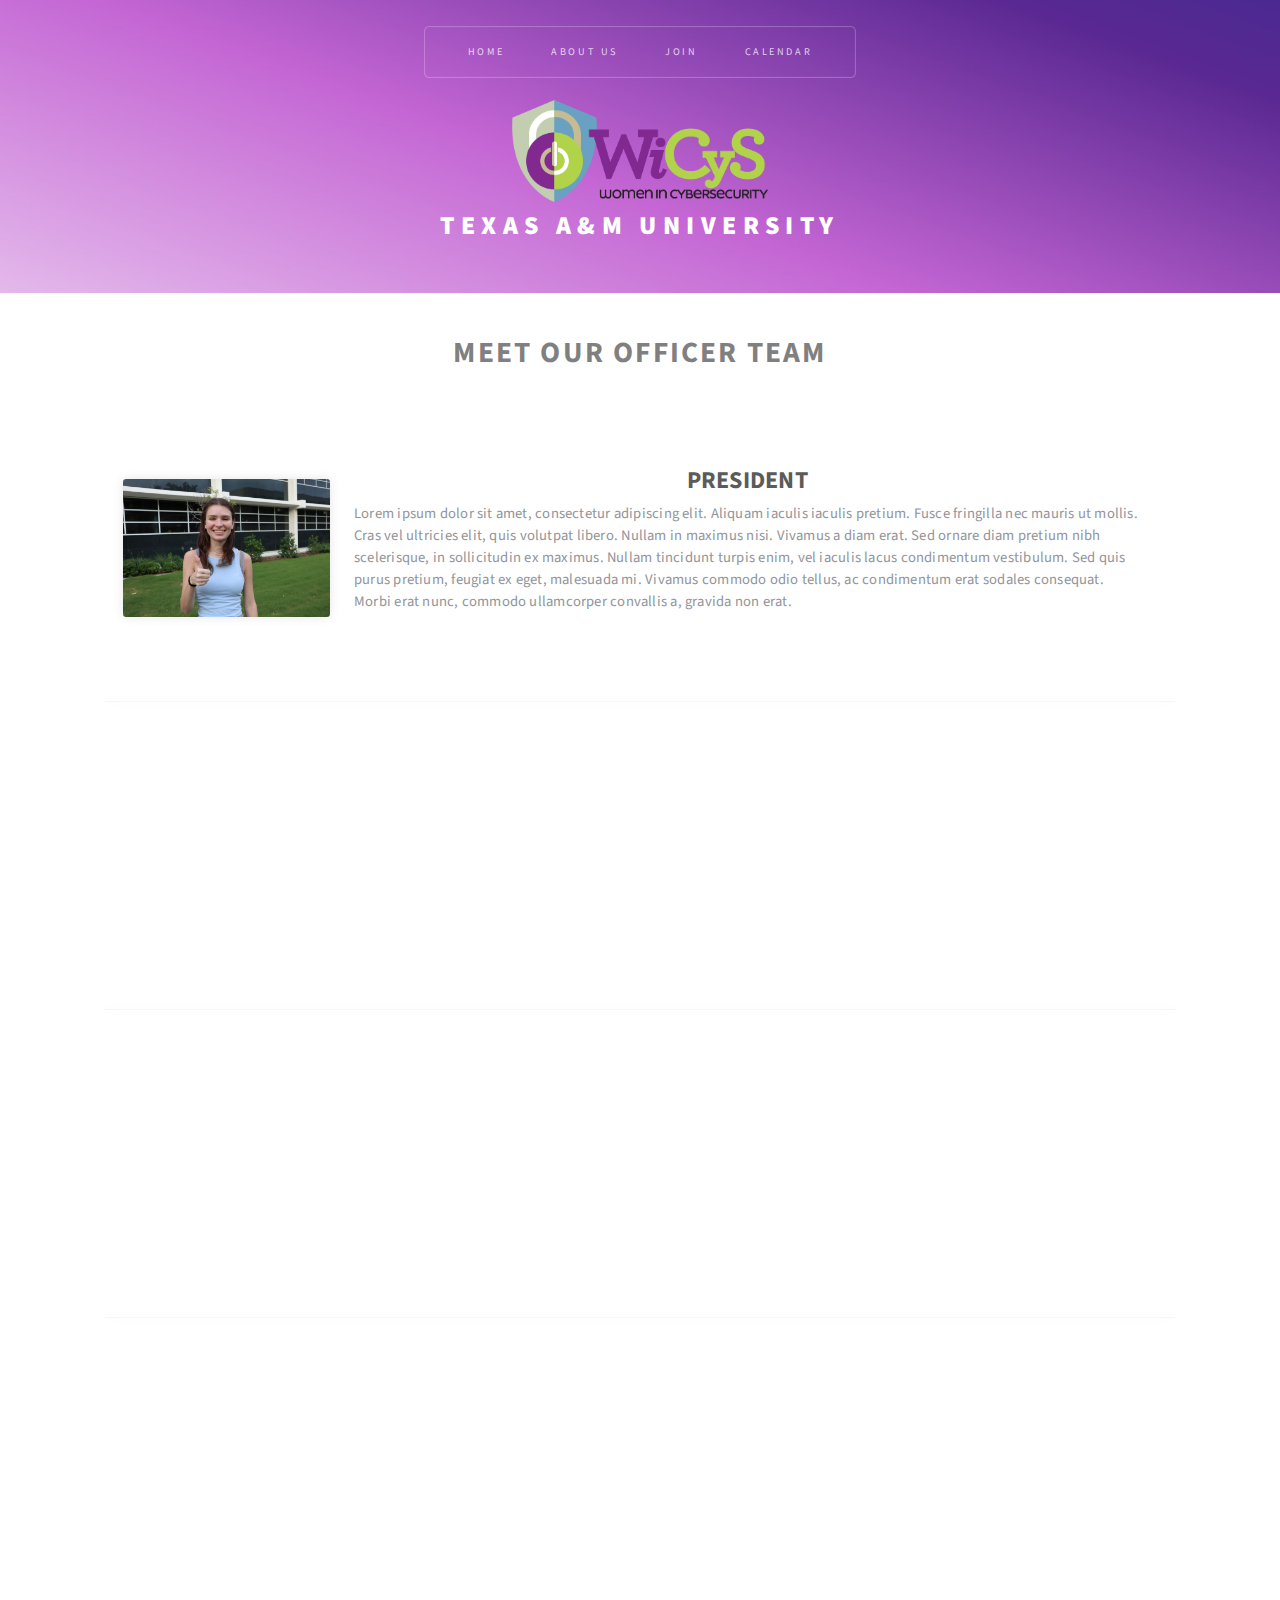
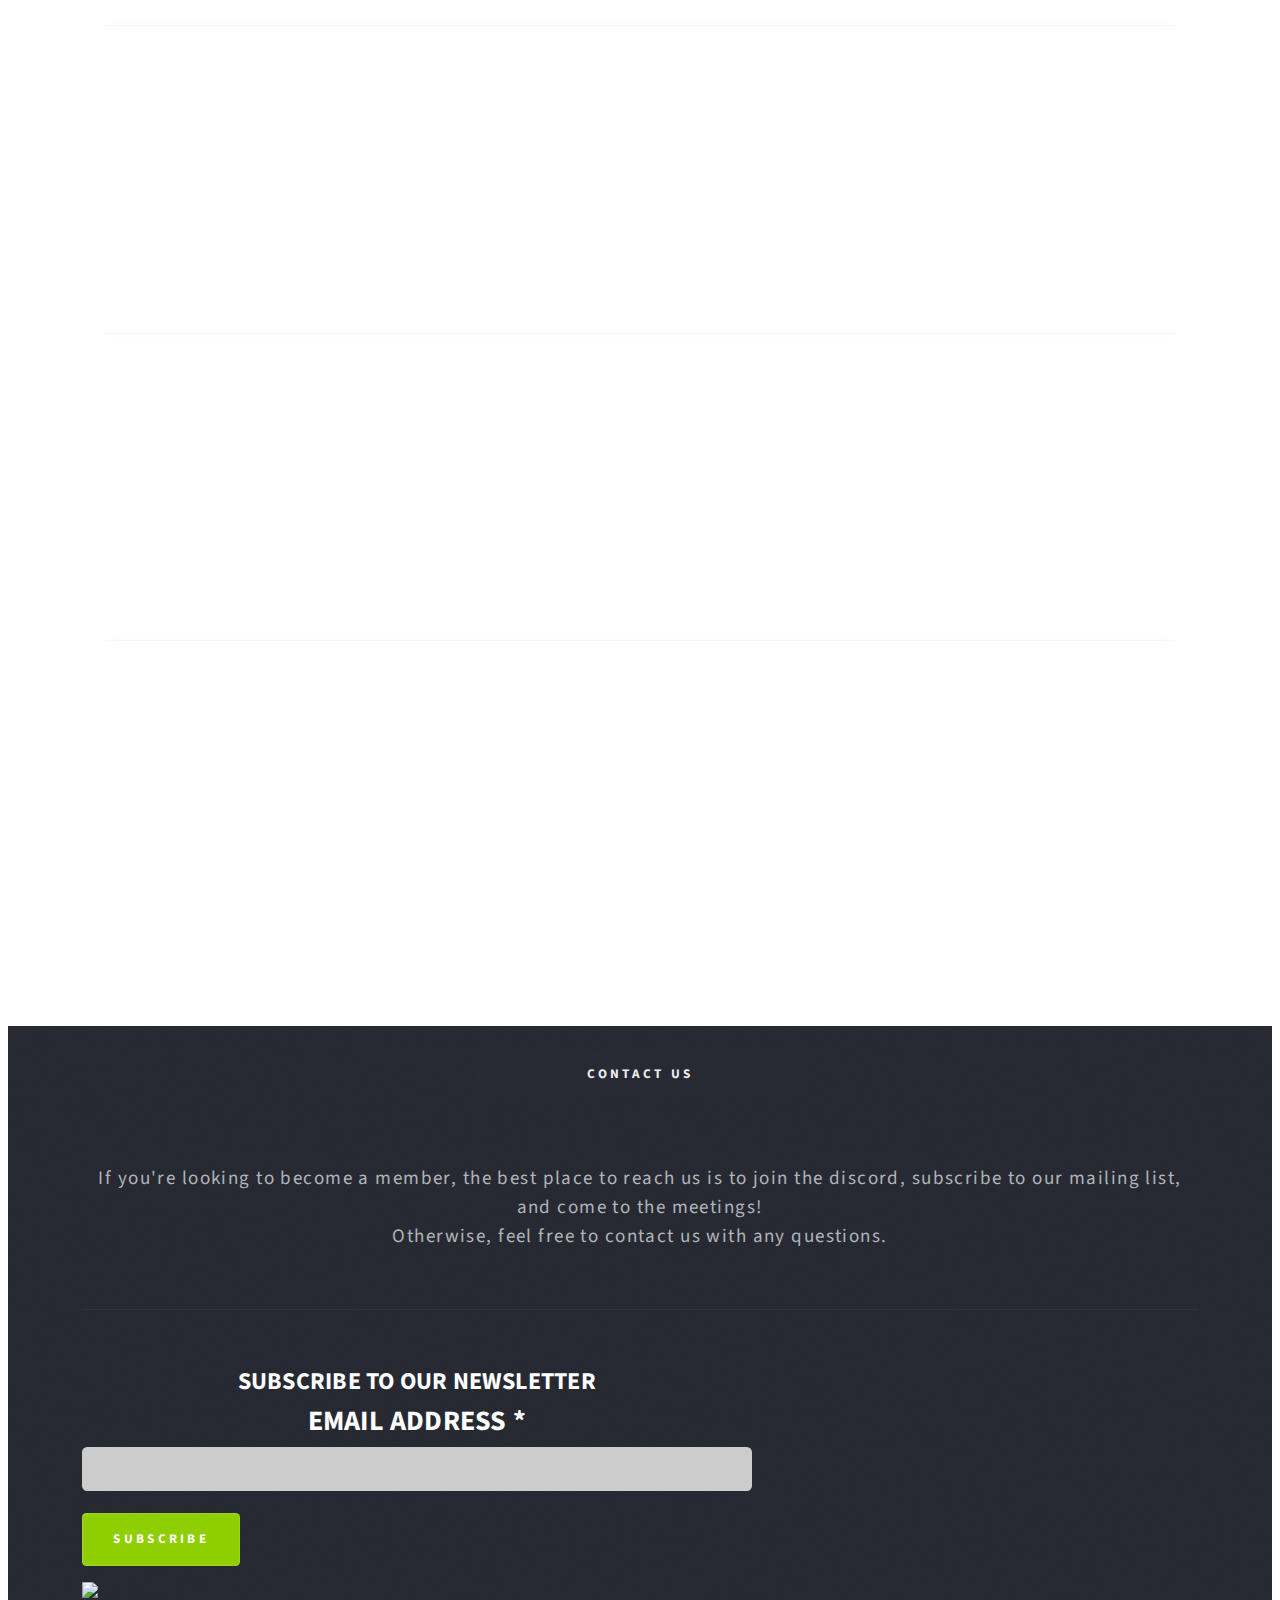
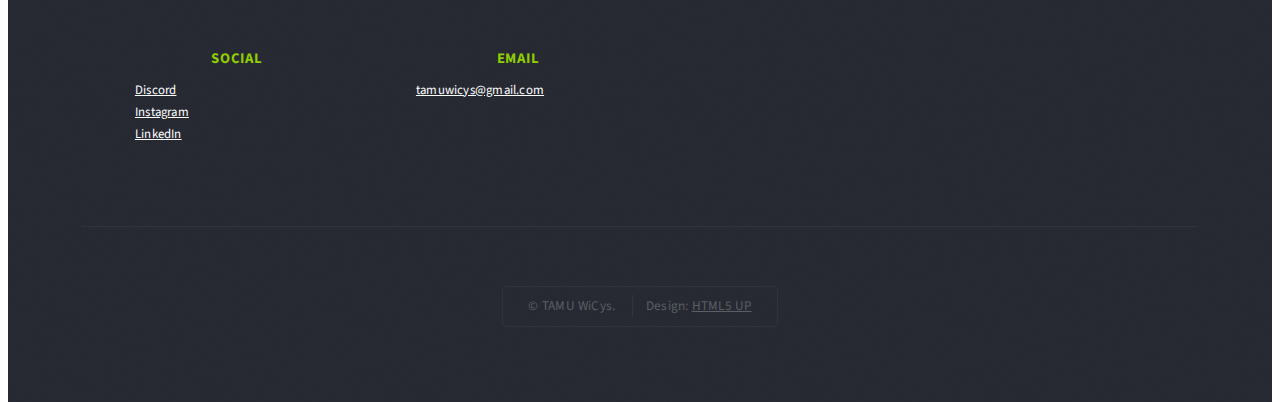
==== about.html @ 5399b11b "Initial commit" ====
<!DOCTYPE HTML>
<!--
	Escape Velocity by HTML5 UP
	html5up.net | @ajlkn
	Free for personal and commercial use under the CCA 3.0 license (html5up.net/license)
-->
<html>

<head>
    <title>TAMU WiCys | About </title>
    <meta charset="utf-8" />
    <link rel="icon" type="image/x-icon" href="/images/favicon.ico">
    <meta name="viewport" content="width=device-width, initial-scale=1, user-scalable=no" />
    <script src="https://kit.fontawesome.com/b475d8c80d.js" crossorigin="anonymous"></script>
    <!-- Bootstrap 5.1.0 CSS -->
	<link rel="stylesheet" href="css/bootstrap.min.css">
	<!-- Style.css -->
	<link rel="stylesheet" href="css/style.css">
	<!-- Animate.css 4.1.1 -->
	<link rel="stylesheet" href="css/animate.min.css">
	<!-- Google Fonts https://fonts.google.com/ "%7C" replaces "|" for w3c validation -->
	<link href="https://fonts.googleapis.com/css?family=Fjalla+One%7CNunito+Sans:300,400,700&display=swap" rel="stylesheet">
	<script src="https://kit.fontawesome.com/b475d8c80d.js" crossorigin="anonymous"></script>

</head>

<body class="no-sidebar is-preload">
    <div id="page-wrapper">

        <!-- HEADER START -->
	<section id="header" class="wrapper">
		
        <!-- Logo -->
        <div id="logo">
            <img style="width: 40%" src="img/WiCyS_logo-transparent.png" alt="TAMU Wicys"/>
            <h1>Texas A&M University</h1>
        </div>
        
        <!-- Nav -->
        <nav id="nav">
            <ul>
                <li class="current"><a href="index.html">Home</a></li>
                <li><a href="about.html">About Us</a></li>
                <li>
                    <a href="#">Join</a>
                    <ul>
                        <li><a href="become-a-member.html">Become a Member</a></li>
                        <li><a href="become-a-sponsor.html">Become a Sponsor</a></li>
                    </ul>
                </li>
                <li><a href="calendar.html">Calendar</a></li>
            </ul>
        </nav>
    </section>
    <!-- HEADER END -->

    <!-- Max-width Container -->
	<div class="wrapper pt-2">

        <header class="style1">
            <h3>MEET OUR OFFICER TEAM</h3>
        </header>
           
		<!-- Section -->
		<div class="row py-4 px-4 justify-content-center">

			<div class="col-md-3 col-lg-2 p-lg-0 my-auto">
				<div class="os-animation" data-animation="animate__animated animate__fadeInLeft">
					<img class="round" src="img/erin.jpg" alt=""/>
				</div> <!-- End Animation -->
			</div> <!-- End Column -->

			<div class="col-md-7 col-lg-8 ps-4">
				<div class="os-animation" data-animation="animate__animated animate__fadeInRight">
                    <h4> President</h4>
					<p>
						Lorem ipsum dolor sit amet, consectetur adipiscing elit. Aliquam iaculis iaculis pretium. Fusce fringilla nec mauris ut mollis. Cras vel 
                        ultricies elit, quis volutpat libero. Nullam in maximus nisi. Vivamus a diam erat. Sed ornare diam pretium nibh scelerisque, in sollicitudin 
                        ex maximus. Nullam tincidunt turpis enim, vel iaculis lacus condimentum vestibulum. Sed quis purus pretium, feugiat ex eget, malesuada mi. 
                        Vivamus commodo odio tellus, ac condimentum erat sodales consequat. Morbi erat nunc, commodo ullamcorper convallis a, gravida non erat.
                      
					</p>
				</div> <!-- End Animation -->
			</div> <!-- End Column -->

		</div> <!-- End Section -->


        <!-- Border red -->
		<hr class="border-top">

        <!-- Section -->
		<div class="row py-4 px-4 justify-content-center">

			<div class="col-md-3 col-lg-2 p-lg-0 my-auto">
				<div class="os-animation" data-animation="animate__animated animate__fadeInLeft">
					<img class="round" src="img/anna.jpg" alt=""/>
				</div> <!-- End Animation -->
			</div> <!-- End Column -->

			<div class="col-md-7 col-lg-8 ps-4">
				<div class="os-animation" data-animation="animate__animated animate__fadeInRight">
                    <h4> Vice President</h4>
					<p>
						Lorem ipsum dolor sit amet, consectetur adipiscing elit. Aliquam iaculis iaculis pretium. Fusce fringilla nec mauris ut mollis. Cras vel 
                        ultricies elit, quis volutpat libero. Nullam in maximus nisi. Vivamus a diam erat. Sed ornare diam pretium nibh scelerisque, in sollicitudin 
                        ex maximus. Nullam tincidunt turpis enim, vel iaculis lacus condimentum vestibulum. Sed quis purus pretium, feugiat ex eget, malesuada mi. 
                        Vivamus commodo odio tellus, ac condimentum erat sodales consequat. Morbi erat nunc, commodo ullamcorper convallis a, gravida non erat.
					</p>
				</div> <!-- End Animation -->
			</div> <!-- End Column -->

		</div> <!-- End Section -->

        <!-- Border red -->
		<hr class="border-top">

        <!-- Section -->
		<div class="row py-4 px-4 justify-content-center">

			<div class="col-md-3 col-lg-2 p-lg-0 my-auto">
				<div class="os-animation" data-animation="animate__animated animate__fadeInLeft">
					<img class="round" src="img/emmie.jpg" alt=""/>
				</div> <!-- End Animation -->
			</div> <!-- End Column -->

			<div class="col-md-7 col-lg-8 ps-4">
				<div class="os-animation" data-animation="animate__animated animate__fadeInRight">
                    <h4> Treasurer </h4>
					<p>
						Lorem ipsum dolor sit amet, consectetur adipiscing elit. Aliquam iaculis iaculis pretium. Fusce fringilla nec mauris ut mollis. Cras vel 
                        ultricies elit, quis volutpat libero. Nullam in maximus nisi. Vivamus a diam erat. Sed ornare diam pretium nibh scelerisque, in sollicitudin 
                        ex maximus. Nullam tincidunt turpis enim, vel iaculis lacus condimentum vestibulum. Sed quis purus pretium, feugiat ex eget, malesuada mi. 
                        Vivamus commodo odio tellus, ac condimentum erat sodales consequat. Morbi erat nunc, commodo ullamcorper convallis a, gravida non erat.
					</p>

				</div> <!-- End Animation -->
			</div> <!-- End Column -->

		</div> <!-- End Section -->

        <!-- Border red -->
		<hr class="border-top">

        <!-- Section -->
		<div class="row py-4 px-4 justify-content-center">

			<div class="col-md-3 col-lg-2 p-lg-0 my-auto">
				<div class="os-animation" data-animation="animate__animated animate__fadeInLeft">
					<img class="round" src="img/idk.jpg" alt=""/>
				</div> <!-- End Animation -->
			</div> <!-- End Column -->

			<div class="col-md-7 col-lg-8 ps-4">
				<div class="os-animation" data-animation="animate__animated animate__fadeInRight">
                    <h4> IDK </h4>
					<p>
						Lorem ipsum dolor sit amet, consectetur adipiscing elit. Aliquam iaculis iaculis pretium. Fusce fringilla nec mauris ut mollis. Cras vel 
                        ultricies elit, quis volutpat libero. Nullam in maximus nisi. Vivamus a diam erat. Sed ornare diam pretium nibh scelerisque, in sollicitudin 
                        ex maximus. Nullam tincidunt turpis enim, vel iaculis lacus condimentum vestibulum. Sed quis purus pretium, feugiat ex eget, malesuada mi. 
                        Vivamus commodo odio tellus, ac condimentum erat sodales consequat. Morbi erat nunc, commodo ullamcorper convallis a, gravida non erat.
					</p>
				</div> <!-- End Animation -->
			</div> <!-- End Column -->

		</div> 
        <!-- End Section -->

         <!-- Border red -->
		<hr class="border-top">


        <!-- Section -->
		<div class="row py-4 px-4 justify-content-center">

			<div class="col-md-3 col-lg-2 p-lg-0 my-auto">
				<div class="os-animation" data-animation="animate__animated animate__fadeInLeft">
					<img class="round" src="img/STEG2.bmp" alt=""/>
				</div> <!-- End Animation -->
			</div> <!-- End Column -->

			<div class="col-md-7 col-lg-8 ps-4">
				<div class="os-animation" data-animation="animate__animated animate__fadeInRight">
                    <h4> CAMILLE </h4>
					<p>
						Lorem ipsum dolor sit amet, consectetur adipiscing elit. Aliquam iaculis iaculis pretium. Fusce fringilla nec mauris ut mollis. Cras vel 
                        ultricies elit, quis volutpat libero. Nullam in maximus nisi. Vivamus a diam erat. Sed ornare diam pretium nibh scelerisque, in sollicitudin 
                        ex maximus. Nullam tincidunt turpis enim, vel iaculis lacus condimentum vestibulum. Sed quis purus pretium, feugiat ex eget, malesuada mi. 
                        Vivamus commodo odio tellus, ac condimentum erat sodales consequat. Morbi erat nunc, commodo ullamcorper convallis a, gravida non erat.
					</p>
				</div> <!-- End Animation -->
			</div> <!-- End Column -->

		</div> 
        <!-- End Section -->

        <!-- Border red -->
		<hr class="border-top">
        
     
        <!-- Section -->
		<div class="row py-4 px-4 justify-content-center">

			<div class="col-md-3 col-lg-2 p-lg-0 my-auto">
				<div class="os-animation" data-animation="animate__animated animate__fadeInLeft">
					<img class="round" src="img/STEG2.bmp" alt=""/>
				</div> <!-- End Animation -->
			</div> <!-- End Column -->

			<div class="col-md-7 col-lg-8 ps-4">
				<div class="os-animation" data-animation="animate__animated animate__fadeInRight">
                    <h4> ADRIANNA </h4>
					<p>
						Lorem ipsum dolor sit amet, consectetur adipiscing elit. Aliquam iaculis iaculis pretium. Fusce fringilla nec mauris ut mollis. Cras vel 
                        ultricies elit, quis volutpat libero. Nullam in maximus nisi. Vivamus a diam erat. Sed ornare diam pretium nibh scelerisque, in sollicitudin 
                        ex maximus. Nullam tincidunt turpis enim, vel iaculis lacus condimentum vestibulum. Sed quis purus pretium, feugiat ex eget, malesuada mi. 
                        Vivamus commodo odio tellus, ac condimentum erat sodales consequat. Morbi erat nunc, commodo ullamcorper convallis a, gravida non erat.
					</p>
				</div> <!-- End Animation -->
			</div> <!-- End Column -->

		</div> 
        <!-- End Section -->

        <!-- Border red -->
		<hr class="border-top">

        <!-- Section -->
		<div class="row py-4 px-4 justify-content-center">

			<div class="col-md-3 col-lg-2 p-lg-0 my-auto">
				<div class="os-animation" data-animation="animate__animated animate__fadeInLeft">
					<img class="round" src="img/STEG2.bmp" alt=""/>
				</div> <!-- End Animation -->
			</div> <!-- End Column -->

			<div class="col-md-7 col-lg-8 ps-4">
				<div class="os-animation" data-animation="animate__animated animate__fadeInRight">
                    <h4> ME</h4>
					<p>
						Lorem ipsum dolor sit amet, consectetur adipiscing elit. Aliquam iaculis iaculis pretium. Fusce fringilla nec mauris ut mollis. Cras vel 
                        ultricies elit, quis volutpat libero. Nullam in maximus nisi. Vivamus a diam erat. Sed ornare diam pretium nibh scelerisque, in sollicitudin 
                        ex maximus. Nullam tincidunt turpis enim, vel iaculis lacus condimentum vestibulum. Sed quis purus pretium, feugiat ex eget, malesuada mi. 
                        Vivamus commodo odio tellus, ac condimentum erat sodales consequat. Morbi erat nunc, commodo ullamcorper convallis a, gravida non erat.
                        &nbsp<br>
                        &nbsp<br>
                        &nbsp<br>
                        &nbsp<br>
                        &nbsp<br>
                        &nbsp<br>
					</p>
				</div> <!-- End Animation -->
			</div> <!-- End Column -->

		</div> 
        <!-- End Section -->

        <!-- Footer -->
	<section id="footer" class="wrapper">
		<div class="title">Contact Us</br><a href="#footer"><i class="fa-solid fa-angle-down fa-2xl"></a></i></div>
		<div class="container">
			<header class="style1">
				<p>
					If you're looking to become a member, the best place to reach us is to join the discord, subscribe to our mailing list, and come to the meetings!<br/> Otherwise, feel free to contact us with any questions.
				</p>
			</header>
							   <!-- Begin Mailchimp Signup Form -->
							   <link href="//cdn-images.mailchimp.com/embedcode/classic-071822.css" rel="stylesheet" type="text/css">
							   <style type="text/css">
								   #mc_embed_signup{  width:60%;}
								   /* Add your own Mailchimp form style overrides in your site stylesheet or in this style block.
								   We recommend moving this block and the preceding CSS link to the HEAD of your HTML file. */
							   </style>
							   <div id="mc_embed_signup">
								   <form action="https://club.us14.list-manage.com/subscribe/post?u=54ca2b83b78a2a1641045e179&amp;id=f6cd49b96c&amp;f_id=0003fee0f0" method="post" id="mc-embedded-subscribe-form" name="mc-embedded-subscribe-form" class="validate" target="_blank" novalidate>
									   <div id="mc_embed_signup_scroll">
											   <h2 style="font-size: x-large;">Subscribe to our newsletter<br class="mobile-hide" /></h2>
							   <div class="mc-field-group">
								   <label for="mce-EMAIL"><h3>Email Address <span class="asterisk">*</h3></span>
							   </label>
								   <input type="email" value="" name="EMAIL" class="required email" id="mce-EMAIL" required>
								   <span id="mce-EMAIL-HELPERTEXT" class="helper_text"></span>
							   </div>
							   <div hidden="true"><input type="hidden" name="tags" value="7307548"></div>
								   <div id="mce-responses" class="clear foot">
									   <div class="response" id="mce-error-response" style="display:none"></div>
									   <div class="response" id="mce-success-response" style="display:none"></div>
								   </div>    <!-- real people should not fill this in and expect good things - do not remove this or risk form bot signups-->
								   <div style="position: absolute; left: -5000px;" aria-hidden="true"><input type="text" name="b_54ca2b83b78a2a1641045e179_f6cd49b96c" tabindex="-1" value=""></div>
									   <div class="optionalParent">
										   <div class="clear foot">
										   <p>
										   </br>
											   <input type="submit" value="Subscribe" name="subscribe" id="mc-embedded-subscribe" class="button">
										   </p>
											   <p class="brandingLogo"><a href="https://eepurl.com/h9wvCP" title="Mailchimp - email marketing made easy and fun"><img src="https://eep.io/mc-cdn-images/template_images/branding_logo_text_dark_dtp.svg"></a></p>
										   </div>
									   </div>
								   </div>
							   </form>
							   </div>
							   <script type='text/javascript' src='https://s3.amazonaws.com/downloads.mailchimp.com/js/mc-validate.js'></script><script type='text/javascript'>(function($) {window.fnames = new Array(); window.ftypes = new Array();fnames[0]='EMAIL';ftypes[0]='email';fnames[1]='FNAME';ftypes[1]='text';fnames[2]='LNAME';ftypes[2]='text';fnames[3]='ADDRESS';ftypes[3]='address';fnames[4]='PHONE';ftypes[4]='phone';fnames[5]='BIRTHDAY';ftypes[5]='birthday';}(jQuery));var $mcj = jQuery.noConflict(true);</script>
							  
							   <!--End mc_embed_signup-->

			<div class="row">
			   
				<div class="col-6 col-12-medium">

					<!-- Contact -->
					<section class="feature-list small">
						<div class="row">
							<div class="col-6 col-12-small">
								<section>
									<h3 class="icon solid fa-comment">Social</h3>
									<p>
										<a href="https://discord.gg/DPjpSRcjyy">Discord</a><br />
										<a href="https://www.instagram.com/tamuwicys/">Instagram</a><br />
										<a href="linkedin.com/company/tamu-wicys">LinkedIn</a><br />
									</p>
								</section>
							</div>
							<div class="col-6 col-12-small">
								<section>
									<h3 class="icon solid fa-envelope">Email</h3>
									<p>
										<a href="mailto:tamuwicys@gmail.com">tamuwicys@gmail.com</a>
									</p>
								</section>
							</div>
						</div>
					</section>

				</div>
			</div>
			<div id="copyright">
				<ul>
					<li>&copy; TAMU WiCys.</li>
					<li>Design: <a href="http://html5up.net">HTML5 UP</a></li>
				</ul>
			</div>
		</div>
	</section>

    </div>

    <!-- Scripts -->
    <script src="js/jquery.min.js"></script>
    <script src="js/jquery.dropotron.min.js"></script>
    <script src="js/browser.min.js"></script>
    <script src="js/breakpoints.min.js"></script>
    <script src="js/util.js"></script>
    <script src="js/main.js"></script>

    <!-- jQuery 3.6.0 -->
	<script src="js/jquery-3.6.0.min.js"></script>
	<!-- Bootstrap 5.1.0 Bundle JS -->
	<script src="js/bootstrap.bundle.min.js"></script>
	<!-- Font Awesome 5.15.3 -->
	<script src="js/all.min.js"></script>
	<!-- Waypoints 4.0.1 -->
	<script src="js/jquery.waypoints.min.js"></script>
	<!-- Plugins.js -->
	<script src="js/plugins.js"></script>
	<!---FOR DARK MODE--->
	<script src="js/darkmode.js"></script>
	<script src="js/validator.min.js"></script>

	<!-- Scripts -->
    <script src="js/jquery.dropotron.min.js"></script>
	<script>
		$(function() {
	  
		  // Note: make sure you call dropotron on the top level <ul>
		  $('#nav > ul').dropotron({ 
			offsetY: -10 // Nudge up submenus by 10px to account for padding
		  });
	  
		});
	  </script>
	<!-- END SOURCE FILES -->

</body>

</html>
---- css/style.css ----
/*@import url("fontawesome-all.min.css");*/
@import url("https://fonts.googleapis.com/css?family=Source+Sans+Pro:400,400italic,700,900");


/*
	Escape Velocity by HTML5 UP
	html5up.net | @ajlkn
	Free for personal and commercial use under the CCA 3.0 license (html5up.net/license)
*/
.socialMediaIcons{
	font-size: 4em;
	text-align: center;
	
}


body, input, textarea, select {
   font-family: 'Source Sans Pro', sans-serif;
   font-weight: 400;
   color: #919499;
   font-size: 14pt;
   line-height: 1.75em;
   letter-spacing: 0.025em;
}

h1, h2, h3, h4, h5, h6 {
   font-weight: 700;
   color: #484d55;
}
h1 a, h2 a, h3 a, h4 a, h5 a, h6 a {
   color: inherit;
   text-decoration: none;
}

a {
   -moz-transition: color .25s ease-in-out;
   -webkit-transition: color .25s ease-in-out;
   -ms-transition: color .25s ease-in-out;
   transition: color .25s ease-in-out;
   text-decoration: underline;
   color: #717479;
}

@keyframes shake {
	0% { transform: translate(1px, 1px) rotate(0deg); }
	10% { transform: translate(-1px, -2px) rotate(-1deg); }
	40% { transform: translate(1px, -1px) rotate(1deg); }
	50% { transform: translate(-1px, 2px) rotate(-1deg); }
	80% { transform: translate(-1px, -1px) rotate(1deg); }
	90% { transform: translate(1px, 2px) rotate(0deg); }
	100% { transform: translate(1px, -2px) rotate(-1deg); }
  }

.fa-brands:hover{
	animation: shake 0.5s; 
}


.popup{
	opacity: 1;
	transform: translate(0,10vh);
	transition: all 1s;
}

.popup.visible{
	opacity: 1;
	transform: translate(0,0);
}

/*-- Option: Add Extra Bootstrap Column Padding --*/
[class*="col-"] {
   padding: 1rem;
 }

/*-- Remove Blue Browser Outline Around Buttons in Chrome --*/
a:focus,
button:focus {
  outline: 0 !important;
  -webkit-appearance: none;
  box-shadow: none !important;
}

/*-- Pointer Cursor On Links & Buttons --*/
a, .btn, button {
   cursor: pointer!important;
}

/*-- Max-width Container For Elements
other than navbar, carousel, banner & footer --*/
.wrapper {
   margin: 0 auto;
   padding: 0 .5rem;
   overflow: hidden;
}

#header {
   display: -moz-flex;
   display: -webkit-flex;
   display: -ms-flex;
   display: flex;
   -moz-align-items: center;
   -webkit-align-items: center;
   -ms-align-items: center;
   align-items: center;
   -moz-justify-content: center;
   -webkit-justify-content: center;
   -ms-justify-content: center;
   justify-content: center;
   position: relative;
   height: 20em;
   background: url("../img/wicys_banner2.jpg") center center;
   background-size: cover;
   padding: 0;
}

/*-- Headings --*/
h1 {
	text-align: center;
	font-size: 175%;
	color: #5b5b5c;
	text-transform: uppercase;
	letter-spacing: .1rem;
	padding: .6rem 0;
}
h2, h3, h4 {
	text-align: center;
	color: #5b5b5b;
	text-transform: uppercase;
}
h5 {
   font-weight: 700;
}

/* Logo */

#logo {
   width: 50%;
   text-align: center;
   position: relative;
   top: 2.5em;
}

   #logo h1 {
      font-weight: 900;
      text-transform: uppercase;
      color: #fff;
      font-size: 2em;
      letter-spacing: 0.25em;
   }

   #logo p {
      color: #eee;
      color: rgba(255, 255, 255, 0.5);
      text-transform: uppercase;
      margin: 1.25em 0 0 0;
      display: block;
      letter-spacing: 0.2em;
      font-size: 0.9em;
   }

/*-- Remove Link Color/Underline from Phone #s --*/
a {
   color: #5b5b5b;
}
a:hover {
   color: #5b5b5b;
   text-decoration: none;
}

/*-- Text Colors --*/
.text-gray {
   color: #5b5b5b;
}

/*-- Buttons --*/
.btn {
   border-width: medium;
   padding: .6rem 1.2rem;
   margin: .5rem;
   box-shadow: 0 0 .5rem rgba(0, 0, 0, .08);
   transition: all .3s ease;
 }
.btn-red {
   border-color: #de4e3f;
   background-color: #de4e3f;
   color: white;
 }
.btn-red:hover,
.btn-red:focus  {
   border-color: #E97F78;
   background-color: #E97F78;
   color: white;
}
.btn-gray {
   border-color: #5b5b5b;
   background-color: #5b5b5b;
   color: white;
}
.btn-gray:hover,
.btn-gray:focus  {
   border-color: #8c8c8c;
   background-color: #8c8c8c;
   color: white;
}

/*-- Background Colors --*/
.bg-red {
   background-color: rgba(226, 98, 85, .6);
   color: #5b5b5b;
   box-shadow: 0 0 1rem rgba(0, 0, 0, .1);
 }
.bg-clear {
   background-color: rgba(255, 255, 255, .8);
   color: #5b5b5b;
   box-shadow: 0 0 1rem rgba(0, 0, 0, .1);
}
.bg-gray {
   background-color: rgba(91, 91, 91, .8);
   color: white;
   box-shadow: 0 0 1rem rgba(0, 0, 0, .1);
}

/*-- Center All Images & Set Max Width --*/
img {
   display: block;
	margin: 0 auto;
   max-width: 100%;
}

/*============= HEADER =============*/

/*-- Callout Social Icons --*/
.callout .social-center {
   padding-bottom: .5rem;
   margin: 0 auto;
   max-width: 8rem;
}
.callout ul.social {
   display: flex;
   list-style-type: none;
   margin: 0;
   padding: 0;
   margin-left: .3rem!important;
}
.callout ul.social li {
   display: inline;
   padding: 0 .2rem;
}
.callout .svg-inline--fa {
   color: #de4e3f;
   font-size: 2rem;
   margin: 0 .2rem;
   transition: all 0.5s ease 0s;
   box-shadow: 0 0 .15rem rgba(0, 0, 0, .1);
}
.callout .svg-inline--fa {
   color: #5b5b5b;
   font-size: 1.65rem;
   margin-right: 0;
}
.callout .svg-inline--fa:hover {
   color: #E97F78;
}

/*-- Callout Phone # --*/
.callout p {
   font-size: 1.15rem;
	text-align: center;
	color: #de4e3f;
}

/*============= NAVIGATION =============*/

/* Nav */

#nav {
   position: absolute;
   display: block;
   top: 1.8em;
   left: 0;
   width: 100%;
   text-align: center;
}

   #nav > ul {
      display: inline-block;
      border-radius: 0.35em;
      box-shadow: inset 0px 0px 1px 1px rgba(255, 255, 255, 0.25);
      padding: 0 1.5em 0 1.5em;
   }

      #nav > ul > li {
         display: inline-block;
         text-align: center;
         padding: 0 1.5em 0 1.5em;
      }

         #nav > ul > li > ul {
            display: none;
         }

         #nav > ul > li > a, #nav > ul > li > span {
            display: block;
            color: #eee;
            color: rgba(255, 255, 255, 0.75);
            text-transform: uppercase;
            text-decoration: none;
            font-size: 0.7em;
            letter-spacing: 0.25em;
            height: 5em;
            line-height: 5em;
            -moz-transition: all .25s ease-in-out;
            -webkit-transition: all .25s ease-in-out;
            -o-transition: all .25s ease-in-out;
            -ms-transition: all .25s ease-in-out;
            transition: all .25s ease-in-out;
            outline: 0;
         }

         #nav > ul > li:hover > a {
            color: #fff;
         }

         #nav > ul > li.active > a, #nav > ul > li.active > span {
            color: #fff;
         }

.dropotron {
   background: #222835 url("../img/overlay.png");
   background-color: rgba(44, 50, 63, 0.925);
   padding: 1.25em 1em 1.25em 1em;
   border-radius: 0.35em;
   box-shadow: inset 0px 0px 1px 1px rgba(255, 255, 255, 0.25);
   min-width: 12em;
   text-align: left;
   margin-top: -3.25em;
   margin-left: -1px;
   list-style: none;
}

   .dropotron.level-0 {
      margin-top: -1px;
      margin-left: 0;
      border-top-left-radius: 0;
      border-top-right-radius: 0;
   }

   .dropotron a, .dropotron span {
      -moz-transition: all .25s ease-in-out;
      -webkit-transition: all .25s ease-in-out;
      -ms-transition: all .25s ease-in-out;
      transition: all .25s ease-in-out;
      display: block;
      color: #eee;
      color: rgba(255, 255, 255, 0.75);
      text-transform: uppercase;
      text-decoration: none;
      font-size: 0.7em;
      letter-spacing: 0.25em;
      border-top: solid 1px rgba(255, 255, 255, 0.15);
      line-height: 3em;
   }

   .dropotron li {
      padding-left: 0;
   }

      .dropotron li:first-child a, .dropotron li:first-child span {
         border-top: 0;
      }

      .dropotron li:hover > a, .dropotron li:hover > span {
         color: #fff;
      }


/*============= CAROUSEL IMAGE SLIDER =============*/

.carousel-inner {
   max-height: 40rem!important;
   box-shadow: 0 .65rem .65rem .1rem rgba(0, 0, 0, .15);
   padding-bottom: 40rem;
}
.carousel-inner img {
  min-width: 100%;
}

/*-- Change Carousel Transition Speed --*/
.carousel-item-next, .carousel-item-prev, .carousel-item.active {
  display: block;
  transition: -webkit-transform 1.2s ease;
  transition: transform 1.2s ease;
  transition: transform 1.2s ease,-webkit-transform 1.2s ease;
}

/*-- Carousel Previous & Next Buttons --*/
.carousel-control-prev,
.carousel-control-next {
  width: 8%;
  cursor: pointer!important;
}
.carousel-control-next {
   padding-right: 3.2rem!important;
}
.carousel-control-prev .svg-inline--fa,
.carousel-control-next .svg-inline--fa {
  position: absolute;
  font-size: 2.5rem!important;
  padding: .2rem .3rem;
  color: #F5F5F5;
  background-color: #5B5B5B;
  opacity: .6;
  transition: all .5s ease;
}
.carousel-control-prev .svg-inline--fa:hover,
.carousel-control-next .svg-inline--fa:hover {
  color: #F5F5F5;
  background-color: #5B5B5B;
  box-shadow: 0 0 .65rem rgba(0, 0, 0, .15);
  opacity: 1;
  cursor: pointer;
  transition: all .5s ease;
}

/*-- Carousel Caption --*/
.carousel-caption {
   left: 12%;
   right: 12%;
   position: absolute;
   transform: translateY(-50%);
   top: 45%;
 }
 .carousel-caption.text-left,
 .carousel-caption.text-right {
   top: 41%;
 }

/*============= PAGE TEXT & IMGs =============*/

p.lead {
   font-size: 1.1rem;
}
img.round {
   border-radius: .2rem;
   box-shadow: 0 0 .65rem rgba(0, 0, 0, .1);
}
.callout-border {
   border: .15rem solid #de4e3f;
   box-shadow: 0 0 .5rem rgba(0, 0, 0, .1);
   border-radius: .3rem;
}



/*-- Top Scroll Button --*/

.scroll-container {
   width: 2.2rem;
   float: right;
}
.top-scroll svg.svg-inline--fa {
   font-size: 1.6rem!important;
   height: 2rem;
   width: 2.5rem;
   color: #5B5B5B;
   background-color: white;
   box-shadow: 0 0 .5rem rgba(0, 0, 0, .05);
   transition: all .5s ease;
 }
 a.top-scroll {
   bottom: 1.2rem;
   position: fixed;
   opacity: .3;
   z-index: 1000;
   display: none;
 }
 a.top-scroll:hover {
   opacity: .9;
   transition: all .5s ease;
 }
 
/*============= ABOUT PAGE =============*/

.banner-pages {
   position: relative;
   max-height: 19rem;
   overflow: hidden;
   box-shadow: 0 .65rem .65rem .1rem rgba(0, 0, 0, .15);
}
.banner-pages img {
   min-width: 100%;
}
.banner-pages h1 {
   position: absolute;
   z-index: 1;
   left: 28%;
   top: 25%;
   font-size: 2.5rem;
   font-weight: 700;
   text-shadow: 0 0 .2rem #fff;
}
.banner-pages h1.text-light {
   text-shadow: 0 0 .2rem #000;
}

/*-- List Item Box --*/
.list-group {
   box-shadow: 0 0 .65rem rgba(0, 0, 0, .1);
}
.list-group li {
   background-color: #FDF7F7;
   text-align: center;
   padding: .4rem;
   color: #5b5b5b;
   font-size: 1.25rem;
   font-weight: 300;
   letter-spacing: .1rem;
}

/*On about page this is the line between each profile/picture*/
hr.border-top{
   max-width: 85%;
   margin: 2rem auto;
   border-top: .15rem solid grey;
   border-radius: 20%;
   box-shadow: 0 0 .5rem rgba(0, 0, 0, .1);
}
.card {
   box-shadow: 0 0 1rem rgba(0, 0, 0, .1);
   background-color: #F5F5F5;
   border-radius: .5rem;
}
.card-img-top {
   border-radius: .5rem .5rem 0 0;
   box-shadow: 0 .5rem .5rem rgba(0, 0, 0, .05);
}


/*============= MEDIA QUERIES =============*/

/* Large (lg) devices (desktops, 992px and under) */
@media (max-width: 991.98px) {
   .navbar {
      padding: .25rem 5rem;
   }
   .navbar-nav .nav-link {
      font-size: 1.3rem;
   }
   .carousel-caption h2 {
      font-size: 1.7rem;
   }
   .banner-pages h1 {
      font-size: 2.2rem;
   }
}

/* Medium (md) devices (tablets, 768px and under) */
@media (max-width: 767.98px) {
   header img {
      max-width: 20rem;
   }
   .navbar {
      padding: .2rem 2.5rem;
   }
   .navbar-nav .nav-link {
      font-size: 1.2rem;
   }
   .dropdown-menu, .dropdown-item {
      font-size: 1rem;
    }
   .carousel-caption {
      top:38%;
   }
   .carousel-caption h2 {
      font-size: 1.5rem;
   }
   .btn {
      padding: .45rem 1rem;
   }
   p.lead {
      font-size: 1.05rem;
   }
   .banner-pages h1 {
      left: 25%!important;
      top: 20%!important;
      font-size: 1.9rem;
   }
}

 
/*-- waypoints  --*/
.os-animation{
   opacity: 0;
   margin: 0!important;
   max-width: 100%;
}
.os-animation.animated {
   opacity: 1;
}






/* Section/Article */

section,
article {
   margin: 0 0 0em 0;
}

section > :last-child,
article > :last-child,
section:last-child,
article:last-child {
   margin-bottom: 0;
}

header.style1 {
   text-align: center;
   padding: 0em 0 3em 0;
}

   header.style1 h2 {
      font-weight: 700;
      font-size: 2em;
      letter-spacing: 0.075em;
      line-height: 1.5em;
   }
   
   header.style1 h3 {
      font-weight: 700;
      font-size: 2em;
      letter-spacing: 0.075em;
      line-height: 1.5em;
      color: grey;
      padding-top: 1em;
   }

   header.style1 p {
      color: #b1b4b9;
      display: block;
      margin: 1.15em 0 0 0;
      font-size: 1.3em;
      letter-spacing: 0.075em;
      line-height: 1.5em;
   }

/* Table */

table {
   width: 100%;
}

   table.default {
      width: 100%;
   }

      table.default tbody tr:nth-child(2n+2) {
         background: #f4f4f4;
      }

      table.default td {
         padding: 0.5em 1em 0.5em 1em;
      }

      table.default th {
         text-align: left;
         font-weight: 400;
         padding: 0.5em 1em 0.5em 1em;
      }

      table.default thead {
         background: #484d55;
         color: #fff;
      }

      table.default tfoot {
         background: #eee;
      }

/* Form */

form label {
   display: block;
   font-weight: 700;
   color: #484d55;
   margin: 0.25em 0 0.5em 0;
}

form input[type="text"],
form input[type="email"],
form input[type="password"],
form select,
form textarea {
   -moz-transition: all .25s ease-in-out;
   -webkit-transition: all .25s ease-in-out;
   -ms-transition: all .25s ease-in-out;
   transition: all .25s ease-in-out;
   -webkit-appearance: none;
   display: block;
   border: 0;
   background: #eee;
   box-shadow: inset 0px 0px 1px 0px #a0a1a7;
   border-radius: 0.35em;
   width: 100%;
   padding: 0.75em 1em 0.75em 1em;
}

   form input[type="text"]:focus,
   form input[type="email"]:focus,
   form input[type="password"]:focus,
   form select:focus,
   form textarea:focus {
      background: #f8f8f8;
   }

form input[type="text"],
form input[type="email"]
input[type="password"] {
   line-height: 1em;
}

form select {
   line-height: 1em;
}

form textarea {
   min-height: 8em;
}

form ul.actions {
   margin-top: 0;
}

form ::-webkit-input-placeholder {
   color: #555 !important;
   font-style: italic;
   line-height: 1.35em;
}

form :-moz-placeholder {
   color: #555 !important;
   font-style: italic;
}

form ::-moz-placeholder {
   color: #555 !important;
   font-style: italic;
}

form :-ms-input-placeholder {
   color: #555 !important;
   font-style: italic;
}

form ::-moz-focus-inner {
   border: 0;
}


/* Image */

.image {
   display: outside;
}

   .image img {
      display: block;
      width: 100%;
   }

   .image.fit {
      display: block;
      width: 100%;
   }

   .image.left {
      float: left;
      margin: 0 2em 2em 0;
   }

   .image.centered {
      display: block;
      margin: 0 0 2em 0;
   }

      .image.centered img {
         margin: 0 auto;
         width: auto;
      }

   .image.featured {
      display: block;
      width: 100%;
      margin: 0 0 2em 0;
   }

/* List */

ul {
   list-style: disc;
   padding-left: 1em;
}

   ul li {
      padding-left: 0.5em;
   }

   ul.style2 {
      list-style: none;
      padding-left: 0;
   }

      ul.style2 li {
         border-top: solid 1px #eee;
         padding: 1.5em 0 0 0;
         margin: 1.5em 0 0 0;
      }

         ul.style2 li:first-child {
            border-top: 0;
            padding-top: 0;
            margin-top: 0;
         }

   ul.style3 {
      list-style: none;
      padding-left: 0;
   }

      ul.style3 li {
         border-top: solid 1px #eee;
         padding: 0.5em 0 0 0;
         margin: 0.5em 0 0 0;
      }

         ul.style3 li:first-child {
            border-top: 0;
            padding-top: 0;
            margin-top: 0;
         }

ol {
   list-style: decimal;
   padding-left: 1.25em;
}

   ol li {
      padding-left: 0.25em;
   }

/* Actions */

/*This is for the join button adjust padding to positon buttom*/
ul.actions {
   list-style: none;
   padding-left: 0;
   padding-top: 5em;
   padding-bottom: 3em;
   margin: 3em 0 0 0;
}

   ul.actions li {
      display: inline-block;
      margin: 0 0.75em 0 0.75em;
      padding-left: 0;
   }

      ul.actions li:first-child {
         margin-left: 0;
      }

      ul.actions li:last-child {
         margin-right: 0;
      }

   ul.actions.special {
      text-align: center;
   }

/* Feature List */

.feature-list {
   max-width: 58em;
   margin-left: auto;
   margin-right: auto;
   position: relative;
   top: 0.75em;
}

   .feature-list section {
      border-top: solid 1px #eee;
      padding-top: 3em;
      padding-left: 5em;
      position: relative;
   }

   @media screen and (min-width: 981px) {

      .feature-list > .row > :nth-child(-n + 2) > section {
         border-top: 0;
         padding-top: 0;
      }

   }

   .feature-list h3 {
      color: #8fce00 !important;
      margin: -0.35em 0 0.75em 0;
      font-size: 1.15em;
      letter-spacing: 0.05em;
   }

      .feature-list h3:before {
         display: block;
         color: #fff;
         background: #2f333b url("../img/overlay.png");
         border-radius: 2.5em;
         text-align: center;
         width: 2.5em;
         height: 2.5em;
         line-height: 2.5em;
         margin-right: 0.75em;
         position: absolute;
         left: 0;
         margin-top: -0.5em;
      }

   .feature-list.small section {
      padding-left: 3.5em;
   }

   .feature-list.small h3:before {
      font-size: 0.8em;
   }

/* Icons */

.icon {
   text-decoration: none;
   text-decoration: none;
}

   .icon:before {
      -moz-osx-font-smoothing: grayscale;
      -webkit-font-smoothing: antialiased;
      display: inline-block;
      font-style: normal;
      font-variant: normal;
      text-rendering: auto;
      line-height: 1;
      text-transform: none !important;
      font-family: 'Font Awesome 6 Free';
   }

   .icon:before {
      line-height: inherit;
      font-size: 1.25em;
   }

   .icon > .label {
      display: none;
   }

   .icon.solid:before {
      font-weight: 900;
   }

   .icon.brands:before {
      font-family: 'Font Awesome 6 Brands';
   }

/* Box */

.box header {
   margin: 0 0 1.5em 0;
}

   .box header.style1 {
      position: relative;
      margin: -0.5em 0 0 0;
      padding-top: 0;
   }

.box h2 {
   margin: 0 0 0.75em 0;
   font-size: 1.15em;
   letter-spacing: 0.05em;
}

.box h3 {
   margin: 0 0 0.5em 0;
   font-size: 1em;
   font-weight: 600;
   letter-spacing: 0.05em;
}

.box.post-excerpt .image.left {
   position: relative;
   top: 0.5em;
   width: 5em;
}

.box.post-excerpt h3, .box.post-excerpt p {
   margin-left: 7em;
}

/* Wrapper */

.wrapper {
   position: relative;
}

   .wrapper .title {
      position: relative;
      top: 2em;
      left: 50%;
      text-align: center;
      text-transform: uppercase;
      display: block;
      font-weight: 700;
      letter-spacing: 0.25em;
      font-size: 0.9em;
      width: 25em;
      height: 3.25em;
      line-height: 3.25em;
      margin-left: -12.5em;
   }

      .wrapper .title:before {
         content: '';
         position: relative;
         left: -35px;
         width: 35px;
         height: 38px;
         background: url("../img/shadow.png");
      }

      .wrapper .title:after {
         -moz-transform: scaleX(-1);
         -webkit-transform: scaleX(-1);
         -ms-transform: scaleX(-1);
         transform: scaleX(-1);
         content: '';
         position: relative;
         right: -35px;
         width: 35px;
         height: 100px;
         background: url("../img/shadow.png");
      }

   .wrapper.style1 {
      background: #282b34  url("../img/overlay.png");
      color: #eee;
      color: rgba(255, 255, 255, 0.75);
   }

      .wrapper.style1 .title {
         background: #282b34 url("../img/overlay.png");
         color: #fff;
      }

      .wrapper.style1 h1, .wrapper.style1 h2, .wrapper.style1 h3, .wrapper.style1 h4, .wrapper.style1 h5, .wrapper.style1 h6, .wrapper.style1 strong, .wrapper.style1 b, .wrapper.style1 a {
         color: #fff;
      }

   .wrapper.style2 {
      background: #fff;
   }

      .wrapper.style2 .title {
         background: #fff;
         color: #484d55;
      }

   .wrapper.style3 {
      background: #f3f3f3 url("../img/overlay.png");
   }

      .wrapper.style3 .title {
         background: #f3f3f3 url("../img/overlay.png");
         color: #484d55;
      }

      .wrapper.style3 .image {
         border: solid 10px #fff;
      }

/* Intro */

#intro {
   padding-bottom: 8em;
   text-align: center;
}

   #intro p.style1 {
      font-size: 1.5em;
      letter-spacing: 0.075em;
   }

   #intro p.style2 {
      font-weight: 700;
      color: #fff;
      border-radius: 0.35em;
      box-shadow: inset 0px 0px 1px 1px rgba(255, 255, 255, 0.25);
      font-size: 2.3em;
      letter-spacing: 0.075em;
      line-height: 1.35em;
      padding: 1em 0 1em 0;
      margin-bottom: 1em;
   }

      #intro p.style2 a {
         color: inherit;
         text-decoration: none;
      }

   #intro p.style3 {
      font-size: 1.1em;
      width: 48em;
      margin: 0 auto;
   }

/* Features */

#features header.style1 {
   padding-bottom: 5em;
}

#features ul.actions {
   margin-top: 5em;
}

/* Highlights */

#highlights .highlight {
   text-align: center;
}

   #highlights .highlight h3 {
      color: #282b34;
      margin: 0 0 0.75em 0;
      font-size: 1.15em;
      letter-spacing: 0.05em;
   }

/* Main */

/* Footer */

#footer {
   background: #282b34 url("../img/overlay.png");
   color: #eee;
   color: rgba(255, 255, 255, 0.5);
   padding-bottom: 6em;
}

   #footer h1, #footer h2, #footer h3, #footer h4, #footer h5, #footer h6, #footer strong, #footer b, #footer a {
      color: #fff;
   }

   #footer hr {
      border-top-color: #333;
      border-top-color: rgba(255, 255, 255, 0.05);
   }

   #footer form input[type="text"],
   #footer form input[type="email"],
   #footer form input[type="password"],
   #footer form select,
   #footer form textarea {
      background: #ccc;
      box-shadow: none;
   }

      #footer form input[type="text"]:focus,
      #footer form input[type="email"]:focus,
      #footer form input[type="password"]:focus,
      #footer form select:focus,
      #footer form textarea:focus {
         background: #fff;
      }

   #footer input[type="button"],
   #footer input[type="submit"],
   #footer input[type="reset"],
   #footer button,
   #footer .button {
      color: #fff;
      box-shadow: inset 0px 0px 2px 0px rgba(255, 255, 255, 0.5);
   }

      #footer input[type="button"]:hover,
      #footer input[type="submit"]:hover,
      #footer input[type="reset"]:hover,
      #footer button:hover,
      #footer .button:hover {
         color: #fff;
         box-shadow: inset 0px 0px 2px 0px rgba(255, 255, 255, 0.65);
      }

      #footer input[type="button"]:active,
      #footer input[type="submit"]:active,
      #footer input[type="reset"]:active,
      #footer button:active,
      #footer .button:active {
         box-shadow: inset 0px 0px 2px 0px rgba(255, 255, 255, 0.75);
      }

      #footer input[type="button"].style2:active,
      #footer input[type="submit"].style2:active,
      #footer input[type="reset"].style2:active,
      #footer button.style2:active,
      #footer .button.style2:active {
         box-shadow: inset 0px 0px 2px 0px rgba(255, 255, 255, 0.75);
      }

   #footer .title {
      background: #282b34 url("../img/overlay.png");
      color: #eee;
   }

   #footer header.style1 {
      padding-top: 5em;
      padding-bottom: 3em;
      margin-bottom: 6em;
      border-bottom: solid 1px rgba(255, 255, 255, 0.05);
      position: relative;
   }

      #footer header.style1 h2 {
         color: #fff;
      }

      #footer header.style1 .p {
         color: inherit;
      }

   #footer .feature-list {
      max-width: 100%;
   }

      #footer .feature-list section {
         border-top-color: rgba(255, 255, 255, 0.05);
      }

      #footer .feature-list h3:before {
         background: #3d4249 url("../img/overlay.png");
      }

/* Copyright */

#copyright {
   text-align: center;
   padding-top: 6em;
   margin-top: 6em;
   border-top: solid 1px rgba(255, 255, 255, 0.05);
}

   #copyright ul {
      display: inline-block;
      border-radius: 0.35em;
      box-shadow: inset 0px 0px 1px 1px rgba(255, 255, 255, 0.05);
      color: #aaa;
      color: rgba(255, 255, 255, 0.25);
      padding: 0.75em 2em;
      font-size: 0.9em;
   }

      #copyright ul li {
         display: inline-block;
         margin-left: 1em;
         padding-left: 1em;
         border-left: solid 1px #333;
         border-left-color: rgba(255, 255, 255, 0.05);
      }

         #copyright ul li:first-child {
            border-left: 0;
            margin-left: 0;
            padding-left: 0;
         }

   #copyright a {
      color: inherit;
   }

      #copyright a:hover {
         color: #fff;
      }

/* XLarge */

@media screen and (max-width: 1680px) {

   /* Basic */

      body, input, textarea, select {
         font-size: 12pt;
      }

}

/* Large */

@media screen and (max-width: 1280px) {

   /* Basic */

      body, input, select, textarea {
         font-size: 11pt;
         line-height: 1.5em;
         letter-spacing: 0.015em;
      }


   /* Logo */

      #logo {
         margin-top: -0.5em !important;
      }

         #logo h1 {
            font-size: 1.75em;
         }

   /* Intro */

      #intro {
         padding-bottom: 4em;
      }

         #intro p.style1 {
            font-size: 1.25em;
         }

         #intro p.style2 {
            font-size: 2.25em;
         }

   /* Footer */

      #footer {
         padding-bottom: 4em;
      }

         #footer header.style1 {
            padding-bottom: 4em;
            margin-bottom: 4em;
            border-bottom: solid 1px rgba(255, 255, 255, 0.05);
         }

   /* Copyright */

      #copyright {
         padding-top: 4em;
         margin-top: 4em;
      }

}

/* Medium */

#navPanel, #titleBar {
   display: none;
}

@media screen and (max-width: 980px) {

   /* Section/Article */

      header br {
         display: none;
      }

   /* Form */

      form ul.actions {
         text-align: center;
      }

   /* Feature List */

      .feature-list {
         max-width: 40em;
      }

         .feature-list section {
            padding-top: 4em;
         }

         .feature-list > .row > :first-child > section {
            border-top: 0;
            padding-top: 0;
         }

   /* Nav */

      #nav {
         display: none;
      }

   /* Logo */

      #logo {
         top: 0;
      }

   /* Intro */

      #intro p.style3 {
         width: auto;
      }

   /* Highlights */

      #highlights .highlight {
         max-width: 40em;
         margin-left: auto;
         margin-right: auto;
      }

   /* Footer */

      #footer .feature-list {
         border-top: solid 1px rgba(255, 255, 255, 0.05);
         padding-top: 4em;
      }

}

   @media screen and (max-width: 980px) and (min-width: 737px) {

         #footer .feature-list > .row > :nth-child(2) > section {
            border-top: 0;
            padding-top: 0;
         }

   }

@media screen and (max-width: 980px) {

   /* Nav */

      #page-wrapper {
         -moz-backface-visibility: hidden;
         -webkit-backface-visibility: hidden;
         -ms-backface-visibility: hidden;
         backface-visibility: hidden;
         -moz-transition: -moz-transform 0.5s ease;
         -webkit-transition: -webkit-transform 0.5s ease;
         -ms-transition: -ms-transform 0.5s ease;
         transition: transform 0.5s ease;
         padding-bottom: 1px;
      }

      #titleBar {
         -moz-backface-visibility: hidden;
         -webkit-backface-visibility: hidden;
         -ms-backface-visibility: hidden;
         backface-visibility: hidden;
         -moz-transition: -moz-transform 0.5s ease;
         -webkit-transition: -webkit-transform 0.5s ease;
         -ms-transition: -ms-transform 0.5s ease;
         transition: transform 0.5s ease;
         display: block;
         height: 44px;
         left: 0;
         position: fixed;
         top: 0;
         width: 100%;
         z-index: 10001;
         background: none;
      }

         #titleBar .title {
            display: none;
         }

         #titleBar .toggle {
            text-decoration: none;
            position: absolute;
            top: 0;
            left: 0;
            width: 60px;
            height: 44px;
         }

            #titleBar .toggle:before {
               -moz-osx-font-smoothing: grayscale;
               -webkit-font-smoothing: antialiased;
               display: inline-block;
               font-style: normal;
               font-variant: normal;
               text-rendering: auto;
               line-height: 1;
               text-transform: none !important;
               font-family: 'Font Awesome 6 Free';
               font-weight: 900;
            }

            #titleBar .toggle:before {
               -moz-transition: all .15s ease-in-out;
               -webkit-transition: all .15s ease-in-out;
               -ms-transition: all .15s ease-in-out;
               transition: all .15s ease-in-out;
               text-decoration: none;
               content: '\f0c9';
               font-size: 14px;
               position: absolute;
               top: 6px;
               left: 6px;
               display: block;
               width: 54px;
               height: 38px;
               line-height: 38px;
               text-align: center;
               color: rgba(255, 255, 255, 0.75);
               background-color: rgba(92, 95, 103, 0.5);
               border-radius: 0.25em;
            }

            #titleBar .toggle:active:before {
               background-color: rgba(92, 95, 103, 0.75);
            }

      #navPanel {
         -moz-backface-visibility: hidden;
         -webkit-backface-visibility: hidden;
         -ms-backface-visibility: hidden;
         backface-visibility: hidden;
         -moz-transform: translateX(-275px);
         -webkit-transform: translateX(-275px);
         -ms-transform: translateX(-275px);
         transform: translateX(-275px);
         -moz-transition: -moz-transform 0.5s ease;
         -webkit-transition: -webkit-transform 0.5s ease;
         -ms-transition: -ms-transform 0.5s ease;
         transition: transform 0.5s ease;
         display: block;
         height: 100%;
         left: 0;
         overflow-y: auto;
         position: fixed;
         top: 0;
         width: 275px;
         z-index: 10002;
         background: #242730 url("img/overlay.png");
         box-shadow: inset -3px 0px 4px 0px rgba(0, 0, 0, 0.1);
      }

         #navPanel .link {
            display: block;
            color: rgba(255, 255, 255, 0.5);
            text-transform: uppercase;
            text-decoration: none;
            font-size: 0.85em;
            letter-spacing: 0.15em;
            text-decoration: none;
            height: 44px;
            line-height: 44px;
            border-top: solid 1px rgba(255, 255, 255, 0.05);
            margin: 0 15px 0 15px;
         }

            #navPanel .link:first-child {
               border-top: 0;
            }

         #navPanel .indent-1 {
            display: inline-block;
            width: 1em;
         }

         #navPanel .indent-2 {
            display: inline-block;
            width: 2em;
         }

         #navPanel .indent-3 {
            display: inline-block;
            width: 3em;
         }

         #navPanel .indent-4 {
            display: inline-block;
            width: 4em;
         }

         #navPanel .indent-5 {
            display: inline-block;
            width: 5em;
         }

         #navPanel .depth-0 {
            color: #fff;
         }

      body.navPanel-visible #page-wrapper {
         -moz-transform: translateX(275px);
         -webkit-transform: translateX(275px);
         -ms-transform: translateX(275px);
         transform: translateX(275px);
      }

      body.navPanel-visible #titleBar {
         -moz-transform: translateX(275px);
         -webkit-transform: translateX(275px);
         -ms-transform: translateX(275px);
         transform: translateX(275px);
      }

      body.navPanel-visible #navPanel {
         -moz-transform: translateX(0);
         -webkit-transform: translateX(0);
         -ms-transform: translateX(0);
         transform: translateX(0);
      }

}

/* Small */

@media screen and (max-width: 736px) {

   /* Basic */

      body, input, select, textarea {
         line-height: 1.5em;
         font-size: 10.5pt;
         letter-spacing: 0;
      }

      h2, h3, h4, h5, h6 {
         font-size: 1.2em;
         letter-spacing: 0.05em;
         margin: 0 0 1em 0;
      }

      hr {
         margin: 1em 0 1em 0;
      }

   /* Section/Article */

      section, article {
         clear: both;
      }

      header br {
         display: none;
      }

      header.style1 {
         padding: 0 0 1em 0;
      }

         header.style1 h2 {
            font-size: 1.5em;
            letter-spacing: 0.075em;
            line-height: 1.25em;
         }

         header.style1 p {
            font-size: 1em;
            letter-spacing: 0;
            display: block;
            margin: 0;
         }

   /* Button */

      input[type="button"],
      input[type="submit"],
      input[type="reset"],
      button,
      .button {
         display: block;
         width: 60%;
         font-size: 1em;
         max-width: 30em;
         margin: 0 auto;
      }

   /* Actions */

      ul.actions {
         margin: 2em 0 0 0;
      }

         ul.actions li {
            margin: 15px 0 0 0;
            display: block;
         }

            ul.actions li:first-child {
               margin-top: 0;
            }

   /* Feature List */

      .feature-list section {
         padding-top: 2em;
         padding-left: 4em;
      }

      .feature-list h3:before {
         font-size: 0.9em;
      }

   /* Box */

      .box.post-excerpt .image.left {
         position: relative;
         top: 0.25em;
         width: 25%;
         margin: 0;
      }

      .box.post-excerpt h3, .box.post-excerpt p {
         margin-left: 32.5%;
      }

   /* Wrapper */

      .wrapper {
         padding-bottom: 50em;
      }

         .wrapper .title {
            font-size: 0.9em;
            width: 18em;
            height: 2.5em;
            top: -2.5em;
            line-height: 2.5em;
            margin-bottom: -2.5em;
            margin-left: -9em;
            padding-top: 0.5em;
         }

            .wrapper .title:before, .wrapper .title:after {
               height: 15px;
               bottom: -15px;
               background-size: 100% 100%;
            }

   /* Header */

      #header {
         height: 17em;
      }

         .homepage #header {
            height: 20em;
         }

   /* Logo */

      #logo {
         text-align: center;
         padding-left: 2em;
         padding-right: 2em;
      }

         #logo h1 {
            font-size: 1.5em;
            letter-spacing: 0.2em;
         }

         #logo p {
            margin: 1.25em 0 0 0;
            display: block;
            letter-spacing: 0.2em;
            font-size: 0.9em;
         }

   /* Intro */

      #intro {
         text-align: center;
         padding-right: 2em;
         padding-left: 2em;
         padding-bottom: 5em;
         margin: 0 auto;
      }

         #intro p.style1 {
            margin-bottom: 1.5em;
         }

         #intro p.style2 {
            font-size: 1.5em;
            letter-spacing: 0.05em;
            line-height: 1.25em;
            padding: 1.25em;
         }

   /* Features */

      #features header.style1 {
         padding-bottom: 4em;
      }

      #features ul.actions {
         margin-top: 4em;
      }

   /* Content */

      #content {
         padding: 0 0 2em 0;
      }

         #content header.style1 {
            padding-bottom: 2.5em;
         }

   /* Footer */

      #footer {
         padding-bottom: 0;
         padding-top: 10em;
      }

         #footer header.style1 {
            padding-bottom: 0;
            padding-top: 10em;
            margin-bottom: 2em;
            border-bottom: 0;
         }

         #footer .feature-list {
            border-top: 0;
            padding-top: 0;
         }

   /* Copyright */

      #copyright {
         padding-top: 0;
         margin-top: 4em;
         border-top: 0;
      }

         #copyright ul {
            padding: 1em 2em;
            width: 100%;
         }

            #copyright ul li {
               display: block;
               margin: 0.5em 0 0 0;
               border-left: 0;
               padding: 0;
            }

               #copyright ul li:first-child {
                  margin-top: 0;
               }

}


/* Button */

input[type="button"],
input[type="submit"],
input[type="reset"],
button,
.button {
   -moz-transition: all .25s ease-in-out;
   -webkit-transition: all .25s ease-in-out;
   -ms-transition: all .25s ease-in-out;
   transition: all .25s ease-in-out;
   display: inline-block;
   background: #8fce00 ;
   text-align: center;
   text-transform: uppercase;
   font-weight: 700;
   letter-spacing: 0.25em;
   text-decoration: none;
   border-radius: 0.35em;
   border: 0;
   outline: 0;
   cursor: pointer;
   padding: 0 2.25em 0 2.25em;
   font-size: 0.9em;
   min-width: 12em;
   height: 4em;
   line-height: 4em;
}

   input[type="button"]:hover,
   input[type="submit"]:hover,
   input[type="reset"]:hover,
   button:hover,
   .button:hover {
      background-color: #699601;
   }
   

   input[type="button"].large,
   input[type="submit"].large,
   input[type="reset"].large,
   button.large,
   .button.large {
      font-size: 1em;
      min-width: 14em;
   }

   input[type="button"].style1,
   input[type="submit"].style1,
   input[type="reset"].style1,
   button.style1,
   .button.style1 {
      background: #413E45 url("images/overlay.png");
      color: #fff;
   }

      input[type="button"].style1:hover,
      input[type="submit"].style1:hover,
      input[type="reset"].style1:hover,
      button.style1:hover,
      .button.style1:hover {
         background-color: #8fce00;
      }

      input[type="button"].style1:active,
      input[type="submit"].style1:active,
      input[type="reset"].style1:active,
      button.style1:active,
      .button.style1:active {
         background-color: #8fce00;
      }

   input[type="button"].style2,
   input[type="submit"].style2,
   input[type="reset"].style2,
   button.style2,
   .button.style2 {
      background: none;
      color: #606167;
      box-shadow: inset 0px 0px 2px 0px #a0a1a7;
   }

      input[type="button"].style2:hover,
      input[type="submit"].style2:hover,
      input[type="reset"].style2:hover,
      button.style2:hover,
      .button.style2:hover {
         box-shadow: inset 0px 0px 2px 0px #606167;
      }

      input[type="button"].style2:active,
      input[type="submit"].style2:active,
      input[type="reset"].style2:active,
      button.style2:active,
      .button.style2:active {
         box-shadow: inset 0px 0px 2px 0px #202127;
      }

   input[type="button"].style3,
   input[type="submit"].style3,
   input[type="reset"].style3,
   button.style3,
   .button.style3 {
      background: #2f333b url("images/overlay.png");
      color: #fff;
   }

      input[type="button"].style3:hover,
      input[type="submit"].style3:hover,
      input[type="reset"].style3:hover,
      button.style3:hover,
      .button.style3:hover {
         background-color: #3f434b;
      }

      input[type="button"].style3:active,
      input[type="submit"].style3:active,
      input[type="reset"].style3:active,
      button.style3:active,
      .button.style3:active {
         background-color: #1f232b;
      }
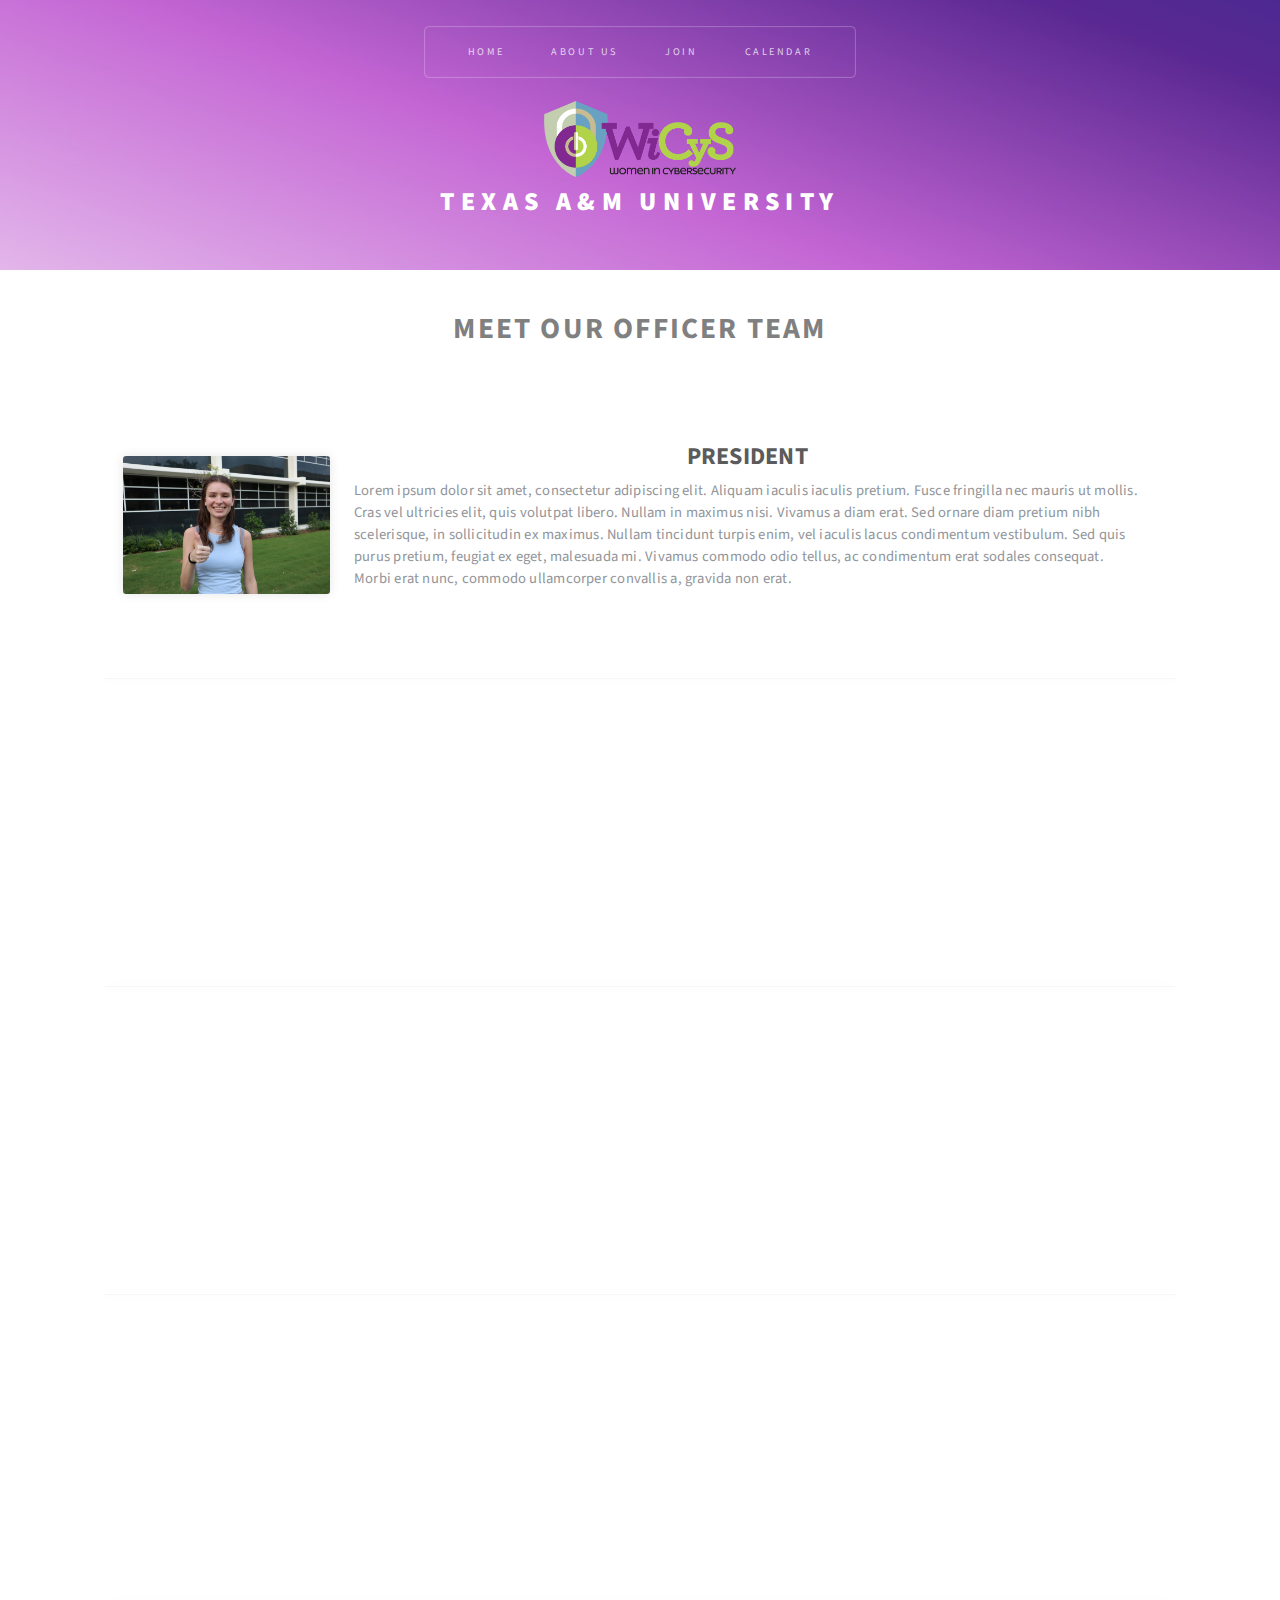
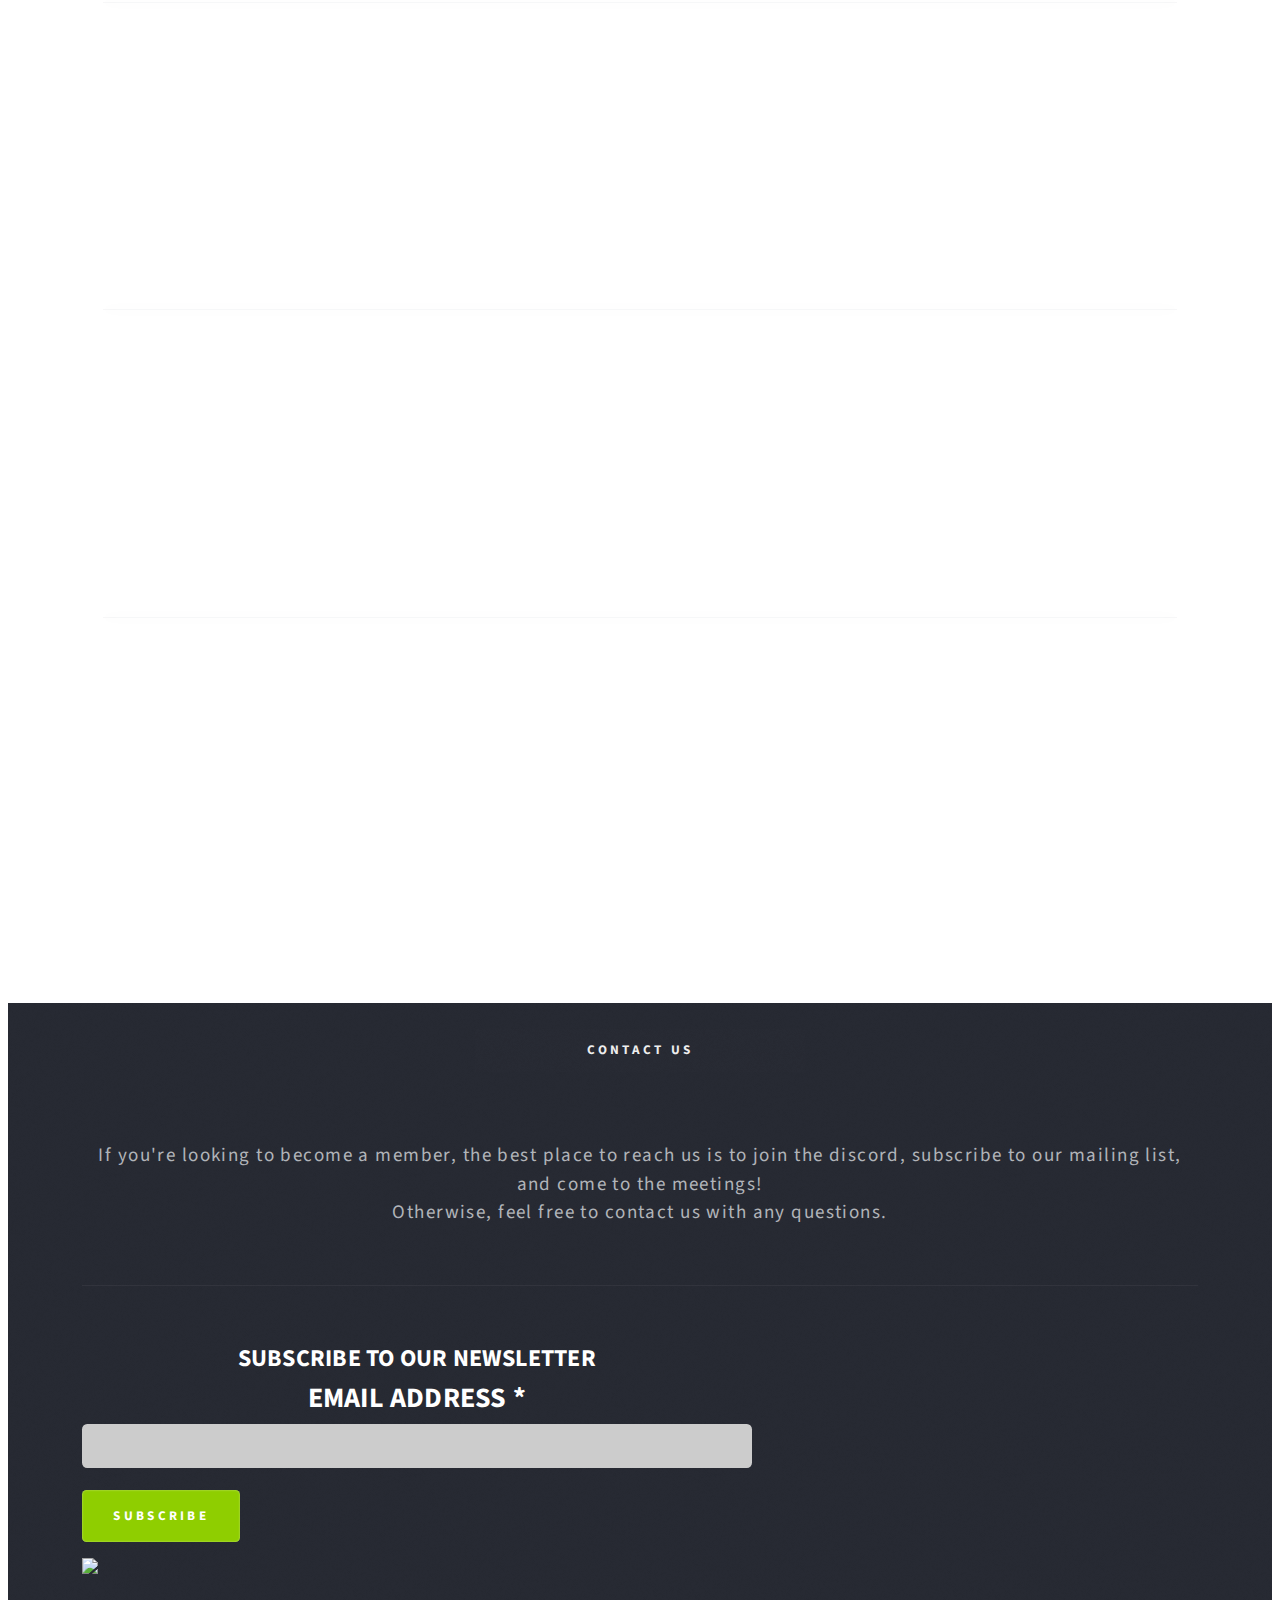
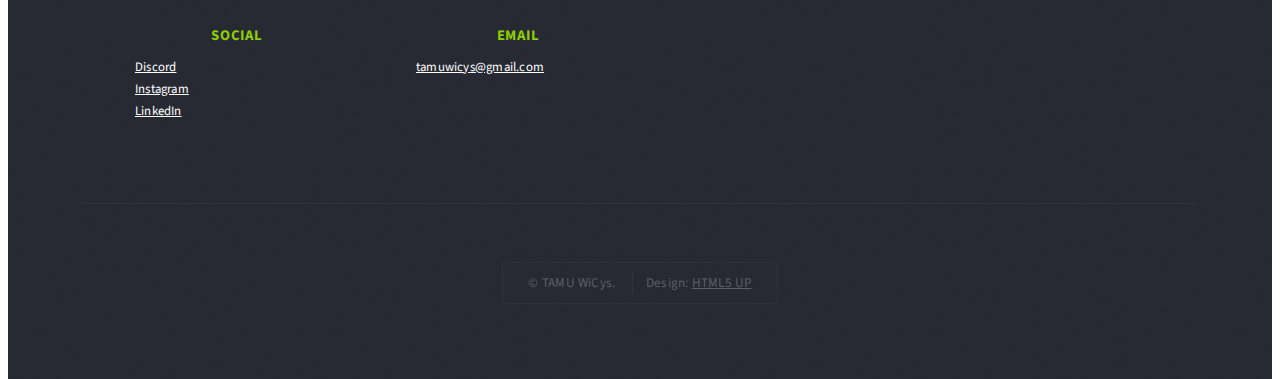
==== commit 9ce477fa: "Caousel fix" ====
--- a/about.html
+++ b/about.html
@@ -27,12 +27,12 @@
 <body class="no-sidebar is-preload">
     <div id="page-wrapper">
 
-        <!-- HEADER START -->
+    <!-- HEADER START -->
 	<section id="header" class="wrapper">
 		
         <!-- Logo -->
         <div id="logo">
-            <img style="width: 40%" src="img/WiCyS_logo-transparent.png" alt="TAMU Wicys"/>
+            <img style="width: 30%" src="img/WiCyS_logo-transparent.png" alt="TAMU Wicys"/>
             <h1>Texas A&M University</h1>
         </div>
         
--- a/css/style.css
+++ b/css/style.css
@@ -93,6 +93,8 @@
    overflow: hidden;
 }
 
+
+/*This is the main header/wicysbanner*/
 #header {
    display: -moz-flex;
    display: -webkit-flex;
@@ -107,7 +109,7 @@
    -ms-justify-content: center;
    justify-content: center;
    position: relative;
-   height: 20em;
+   height: 30vh;
    background: url("../img/wicys_banner2.jpg") center center;
    background-size: cover;
    padding: 0;
@@ -377,7 +379,9 @@
 /*============= CAROUSEL IMAGE SLIDER =============*/
 
 .carousel-inner {
-   max-height: 40rem!important;
+   /*changed height to adjust by viewport percentage*/
+   /*max-height: 40rem!important;*/
+   height: 70vh;
    box-shadow: 0 .65rem .65rem .1rem rgba(0, 0, 0, .15);
    padding-bottom: 40rem;
 }
